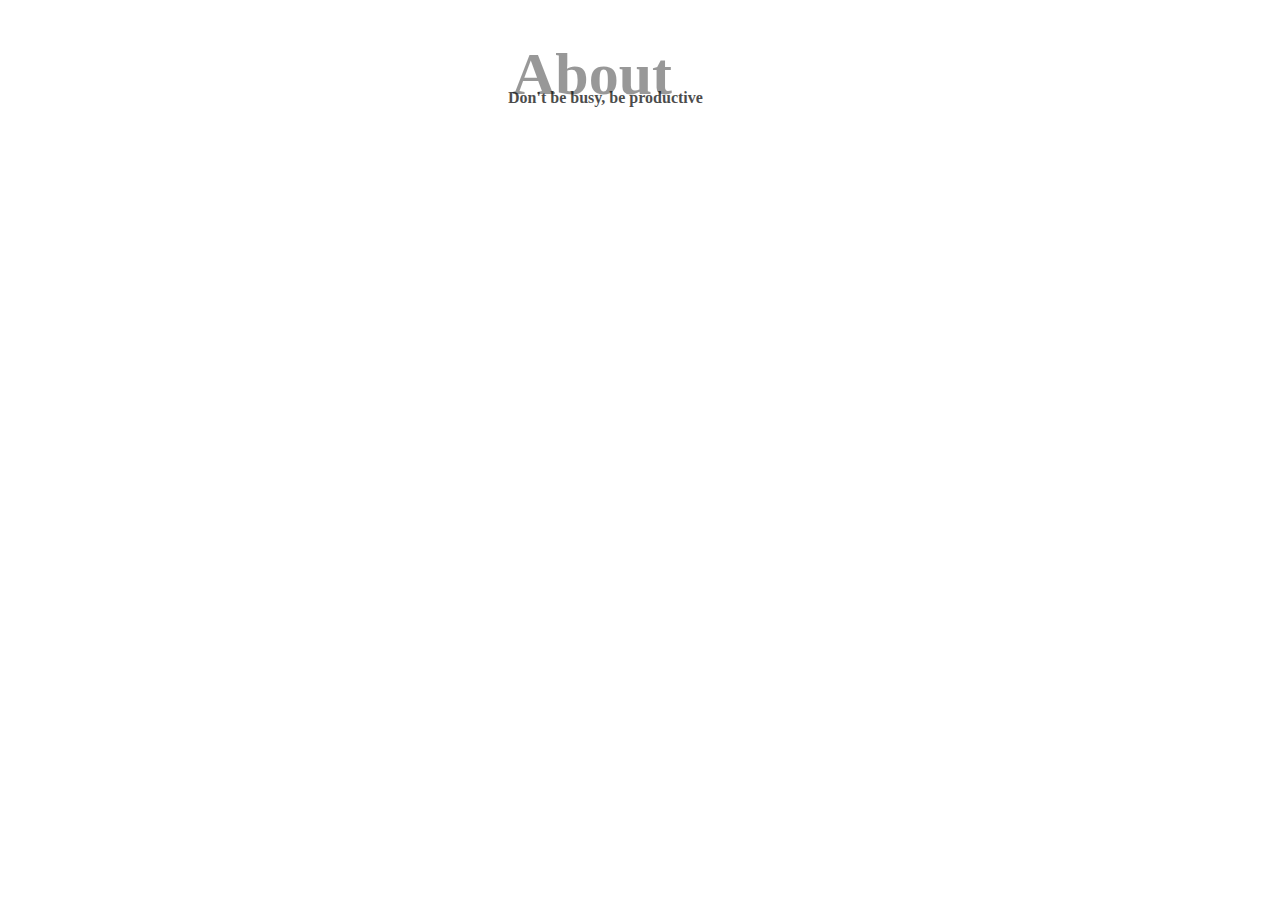
==== About10/index.html @ e74207b8 "about10" ====
<!DOCTYPE html>
<html lang="en">
<head>

    <meta charset="UTF-8">
    <meta http-equiv="X-UA-Compatible" content="IE=edge">
    <meta name="viewport" content="width=device-width, initial-scale=1.0">
    <title>Document</title>
    <link rel="stylesheet" href="style.css">
    <link rel="stylesheet" href="path/to/font-awesome/css/font-awesome.min.css">
    <link rel="stylesheet" href="https://cdnjs.cloudflare.com/ajax/libs/font-awesome/6.1.2/css/all.min.css" integrity="sha512-1sCRPdkRXhBV2PBLUdRb4tMg1w2YPf37qatUFeS7zlBy7jJI8Lf4VHwWfZZfpXtYSLy85pkm9GaYVYMfw5BC1A==" crossorigin="anonymous" referrerpolicy="no-referrer" />
   
</head>
<body>
    <div class="big">
     <div class="Top">
        <h1>About</h1>
        <h4>Don't be busy, be productive</h4>
     </div>
     <div class="button">
<div class="right" >
<div>

</div>
<img />
</div>
     </div>
   </div>
</body>
</html>
---- About10/style.css ----
body{
padding: 0;
margin: 0;
 
    background-color: rgb(255,255,255);
}

.Top{
    padding-left: 40%;
}
.Top h1{
    font-size: 60px;
opacity: 0.4;
}
.Top h4{
    position: relative;
    right: 4px;
    bottom: 60px;
    opacity: 0.7;
    }
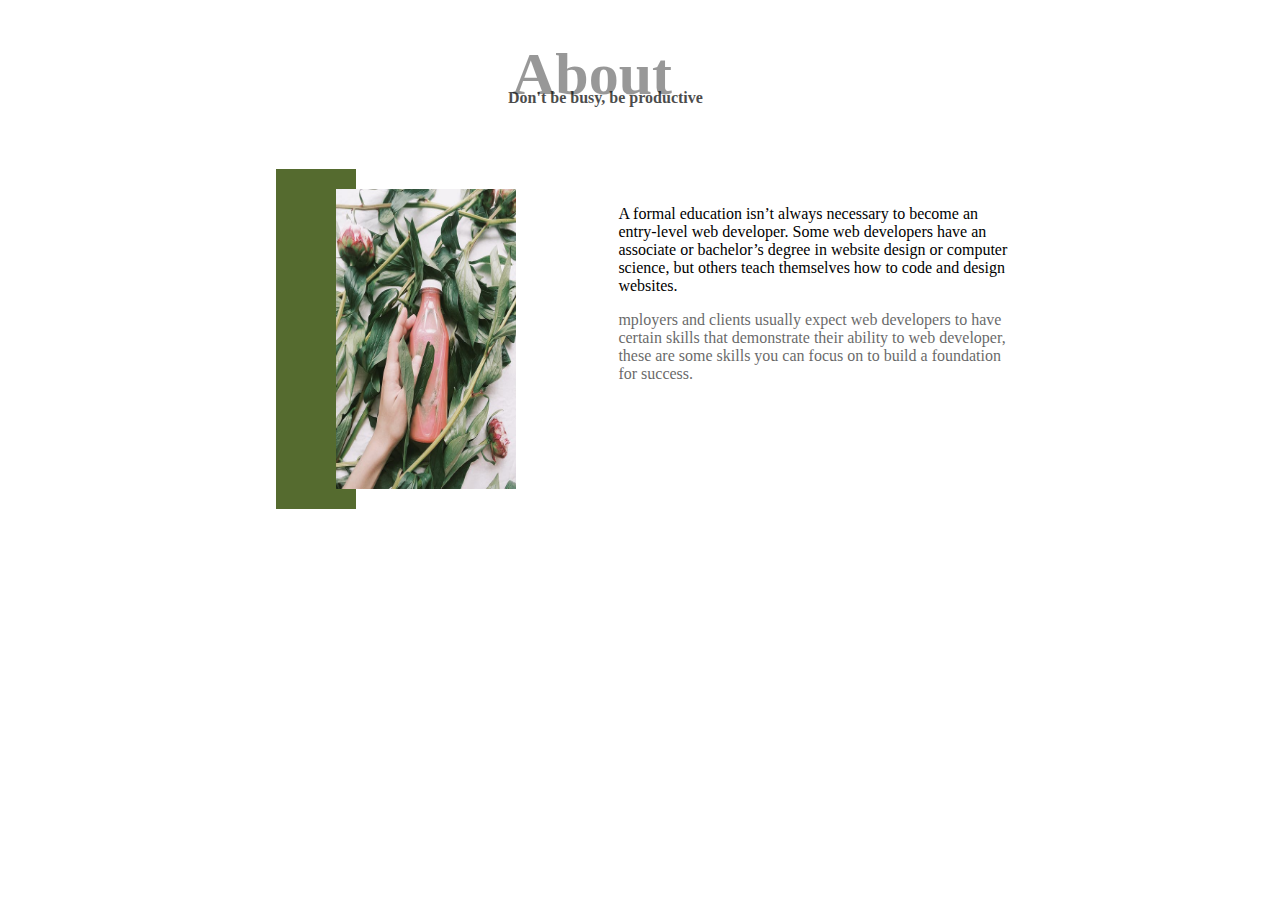
==== commit 01d1e025: "about 10" ====
--- a/About10/index.html
+++ b/About10/index.html
@@ -19,10 +19,18 @@
      </div>
      <div class="button">
 <div class="right" >
-<div>
+<div  class="black">
 
 </div>
-<img />
+<img  src="./image.jpeg" class="imagee"/>
+</div>
+<div class="left">
+<p class="PP">
+    A formal education isn’t always necessary to become an entry-level web developer. Some web developers have an associate or bachelor’s degree in website design or computer science, but others teach themselves how to code and design websites. 
+</p>
+<p class="PP33">
+    mployers and clients usually expect web developers to have certain skills that demonstrate their ability to web developer, these are some skills you can focus on to build a foundation for success.
+</p>
 </div>
      </div>
    </div>
--- a/About10/style.css
+++ b/About10/style.css
@@ -17,4 +17,38 @@
     right: 4px;
     bottom: 60px;
     opacity: 0.7;
+    }
+.button{
+padding-left: 20%;
+display: flex;
+flex-direction: row;
+gap: 10%;
+}
+.right{
+    display: flex;
+    flex-direction: row;
+}
+    .imagee{
+        width: 180px;
+        height: 300px;
+        z-index: 2;
+    }
+
+    .black{
+background-color: darkolivegreen;
+width: 80px;
+height: 340px;
+z-index: 1;
+   position: relative;
+   left: 20px;
+   bottom: 20px;
+    }
+     
+    .PP{
+        width: 400px;
+    }
+
+    .PP33{
+        width: 400px;
+        opacity: 0.6;
     }